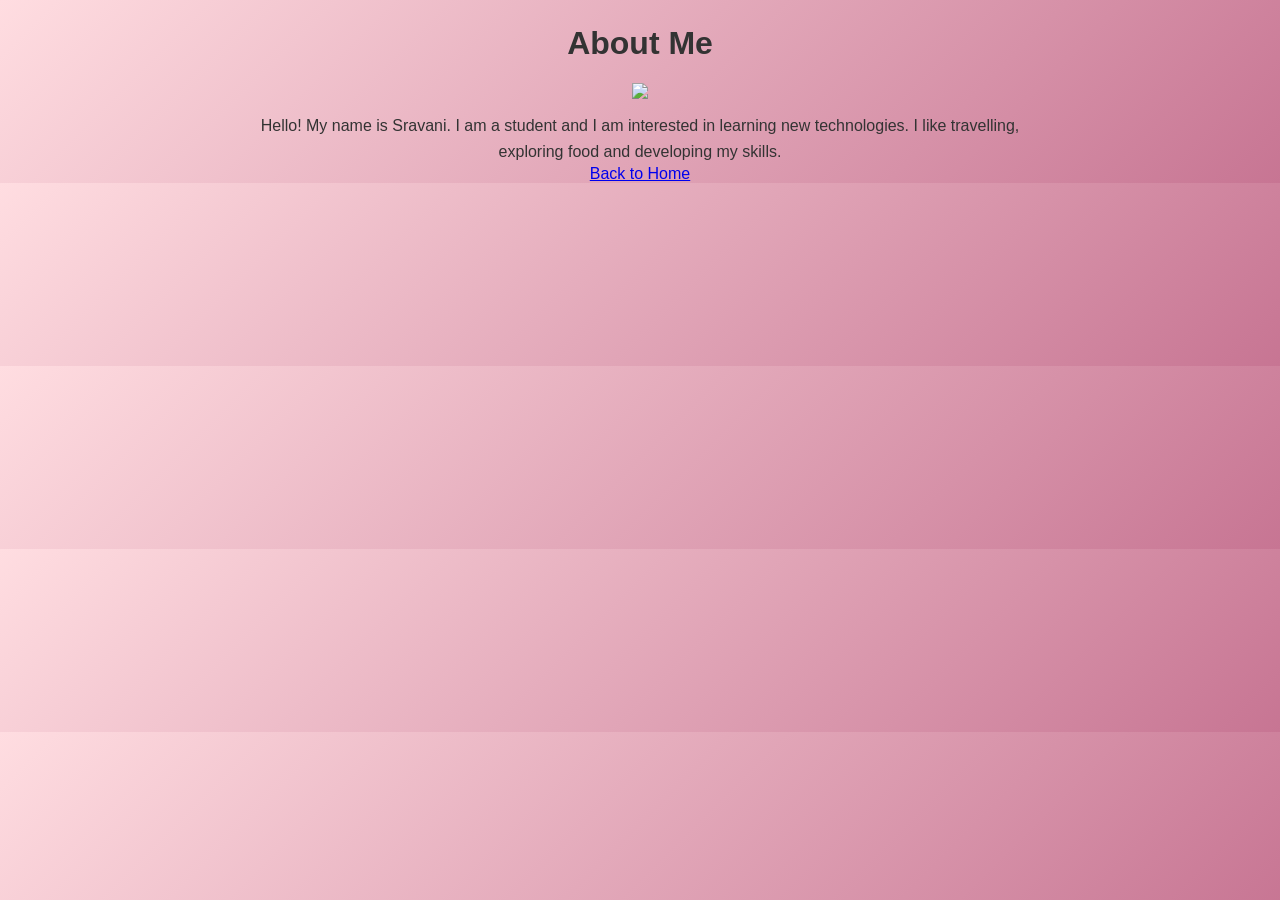
==== about.html @ b7c9f042 "Add files via upload" ====
<!DOCTYPE html>
<html>
<head>
<title>About Me</title>
<link rel="stylesheet" href="style.css">
</head>

<body>

<h1>About Me</h1>
<img src="c:\Users\asus\OneDrive\Desktop\AIDS\sravsss.jpeg" width="200">

<p>
Hello! My name is Sravani.  
I am a student and I am interested in learning new technologies.  
I like travelling, exploring food and developing my skills.
</p>

<a href="index.html">Back to Home</a>

</body>
</html>
---- style.css ----
body{
margin:0;
font-family: 'Poppins', sans-serif;
background: linear-gradient(135deg,#ffdde1,#c77593);
text-align:center;
color:#333;
}

nav{
display:flex;
justify-content:space-between;
padding:20px 60px;
background:white;
box-shadow:0 4px 15px rgba(0,0,0,0.1);
}

.logo{
font-size:22px;
font-weight:bold;
color:#ff4e8a;
}

.links a{
margin-left:25px;
text-decoration:none;
color:#333;
font-weight:500;
}

.links a:hover{
color:#ff4e8a;
}

.home{
margin-top:80px;
}

.profile-box{
width:160px;
height:160px;
margin:auto;
border-radius:20px;
overflow:hidden;
box-shadow:0 0 25px rgba(255,78,138,0.6);
border:4px solid white;
}

.profile-box img{
width:100%;
height:100%;
object-fit:cover;
}

h1{
margin-top:25px;
font-size:32px;
}

p{
width:60%;
margin:auto;
margin-top:10px;
line-height:1.6;
}

.btn{
display:inline-block;
margin-top:25px;
padding:10px 25px;
background:#ff4e8a;
color:white;
border-radius:25px;
text-decoration:none;
transition:0.3s;
}

.btn:hover{
background:#ff2e6c;
transform:scale(1.05);
}

.page{
margin-top:60px;
padding:20px;
}

.gallery{
margin-top:30px;
display:flex;
justify-content:center;
gap:25px;
flex-wrap:wrap;
}

.gallery img{
width:180px;
height:180px;
object-fit:cover;
border-radius:15px;
box-shadow:0 5px 20px rgba(0,0,0,0.2);
transition:0.3s;
}

.gallery img:hover{
transform:scale(1.08);
}
strong{
    color: #ff4e8a;
    font-weight: 600;
}
.info-row{
display:flex;
align-items:center;
gap:40px;
margin:60px 0;
}

.info-img{
width:220px;
height:220px;
object-fit:cover;
border-radius:15px;
box-shadow:0 6px 20px rgba(0,0,0,0.2);
}

.info-text{
flex:1;
background:white;
padding:20px;
border-radius:15px;
box-shadow:0 4px 15px rgba(0,0,0,0.1);
}

.info-text h2{
color:#ff4e8a;
margin-bottom:10px;
}

.info-text p{
line-height:1.6;
}
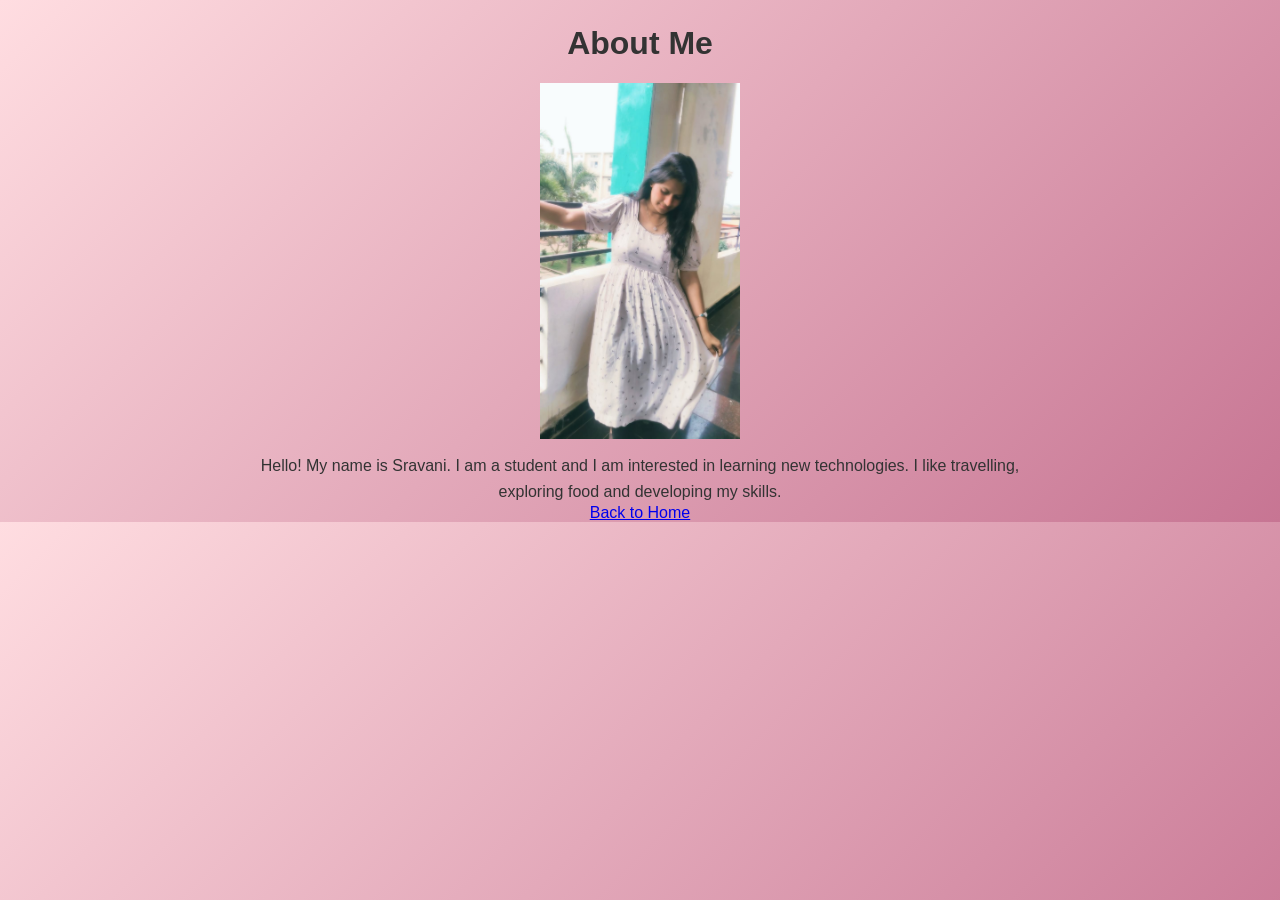
==== commit e8d50b9e: "Add files via upload" ====
--- a/about.html
+++ b/about.html
@@ -8,7 +8,7 @@
 <body>
 
 <h1>About Me</h1>
-<img src="c:\Users\asus\OneDrive\Desktop\AIDS\sravsss.jpeg" width="200">
+<img src="myphoto.jpg.jpeg" width="200">
 
 <p>
 Hello! My name is Sravani.  
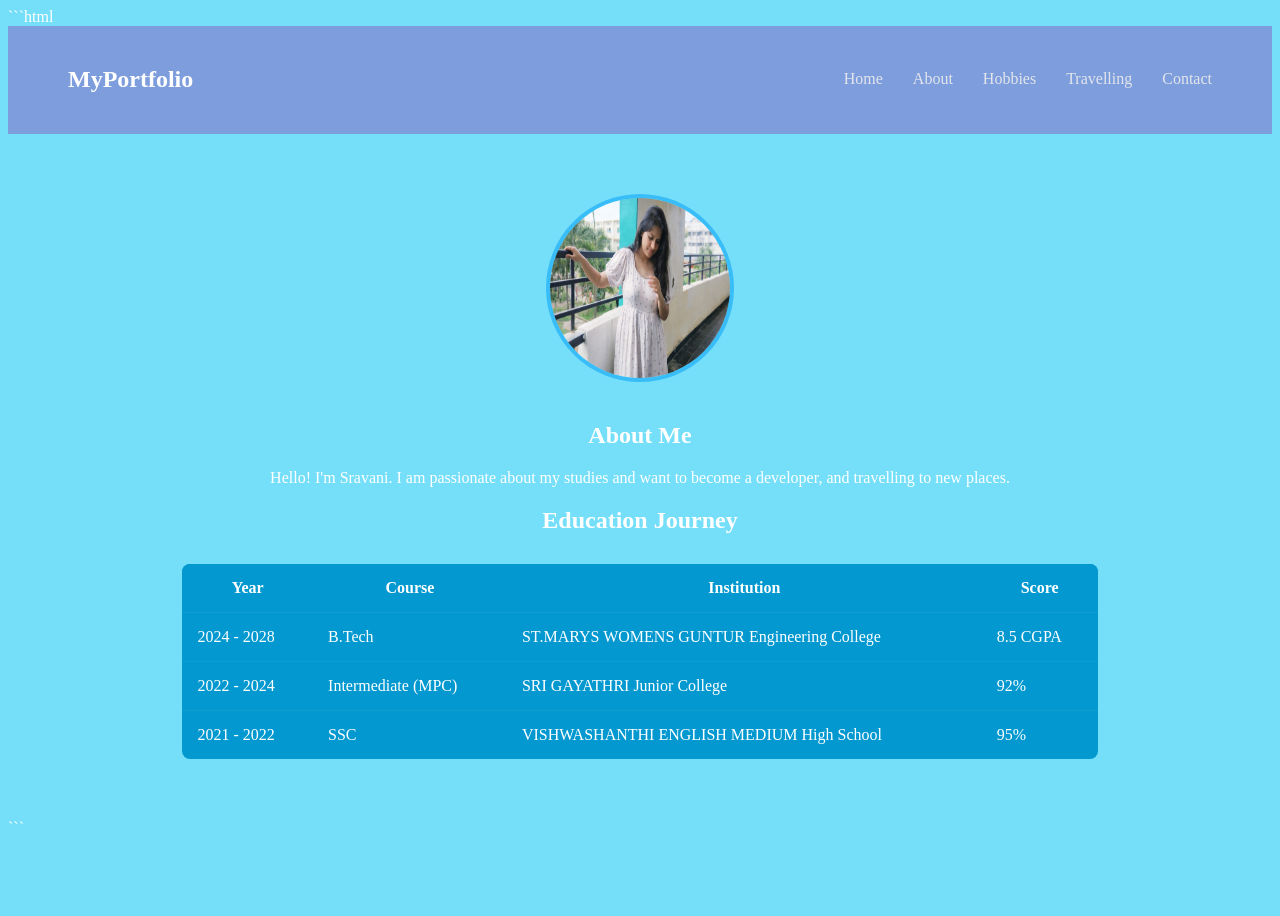
==== commit eef59b34: "Add files via upload" ====
--- a/about.html
+++ b/about.html
@@ -1,3 +1,4 @@
+```html
 <!DOCTYPE html>
 <html>
 <head>
@@ -7,16 +8,64 @@
 
 <body>
 
+<nav>
+<h2>MyPortfolio</h2>
+<ul>
+<li><a href="index.html">Home</a></li>
+<li><a href="about.html">About</a></li>
+<li><a href="hobbies.html">Hobbies</a></li>
+<li><a href="travelling.html">Travelling</a></li>
+<li><a href="contact.html">Contact</a></li>
+</ul>
+</nav>
+
+<section class="content">
+
+<img src="sravsss.jpeg" class="about-img">
+
 <h1>About Me</h1>
-<img src="myphoto.jpg.jpeg" width="200">
 
 <p>
-Hello! My name is Sravani.  
-I am a student and I am interested in learning new technologies.  
-I like travelling, exploring food and developing my skills.
+Hello! I'm Sravani. I am passionate about my studies and want to become a developer,
+ and travelling to new places.
 </p>
 
-<a href="index.html">Back to Home</a>
+<h2>Education Journey</h2>
+
+<table class="edu-table">
+
+<tr>
+<th>Year</th>
+<th>Course</th>
+<th>Institution</th>
+<th>Score</th>
+</tr>
+
+<tr>
+<td>2024 - 2028</td>
+<td>B.Tech</td>
+<td>ST.MARYS WOMENS GUNTUR Engineering College</td>
+<td>8.5 CGPA</td>
+</tr>
+
+<tr>
+<td>2022 - 2024</td>
+<td>Intermediate (MPC)</td>
+<td>SRI GAYATHRI Junior College</td>
+<td>92%</td>
+</tr>
+
+<tr>
+<td>2021 - 2022</td>
+<td>SSC</td>
+<td>VISHWASHANTHI ENGLISH MEDIUM High School</td>
+<td>95%</td>
+</tr>
+
+</table>
+
+</section>
 
 </body>
-</html>+</html>
+```
--- a/style.css
+++ b/style.css
@@ -1,141 +1,253 @@
+```css
+@import url('https://fonts.googleapis.com/css2?family=Poppins:wght@300;400;500;600&display=swap');
+
+*{
+margin:0;
+padding:0;
+box-sizing:border-box;
+font-family:'Poppins',sans-serif;
+}
+
+/* Professional Background */
+
 body{
-margin:0;
-font-family: 'Poppins', sans-serif;
-background: linear-gradient(135deg,#ffdde1,#c77593);
+background:#75dffa;
+color:white;
+min-height:100vh;
+}
+
+/* Navbar */
+
+nav{
+display:flex;
+justify-content:space-between;
+align-items:center;
+padding:20px 60px;
+background:#7d9ddd;
+border-bottom:1px solid rgba(70, 152, 139, 0.05);
+}
+
+nav h2{
+
+font-weight:600;
+}
+
+nav ul{
+display:flex;
+gap:30px;
+list-style:none;
+}
+
+nav a{
+text-decoration:none;
+color:#e3e5ea;
+font-weight:500;
+position:relative;
+transition:0.3s;
+}
+
+/* underline animation */
+
+nav a::after{
+content:'';
+position:absolute;
+left:0;
+bottom:-6px;
+width:0%;
+height:2px;
+background:#6db0b5;
+transition:0.3s;
+}
+
+nav a:hover{
+color:#38bdf8;
+}
+
+nav a:hover::after{
+width:100%;
+}
+
+/* Hero Section */
+
+.hero{
+display:flex;
+justify-content:center;
+align-items:center;
+height:85vh;
+}
+
+/* Profile Card */
+
+.profile-card{
 text-align:center;
-color:#333;
-}
-
-nav{
-display:flex;
-justify-content:space-between;
-padding:20px 60px;
-background:white;
-box-shadow:0 4px 15px rgba(0,0,0,0.1);
-}
-
-.logo{
-font-size:22px;
-font-weight:bold;
-color:#ff4e8a;
-}
-
-.links a{
-margin-left:25px;
-text-decoration:none;
-color:#333;
-font-weight:500;
-}
-
-.links a:hover{
-color:#ff4e8a;
-}
-
-.home{
-margin-top:80px;
-}
-
-.profile-box{
+padding:40px;
+border-radius:15px;
+background:#7d9ddd;
+box-shadow:0 10px 30px rgba(0,0,0,0.6);
+animation:fadeIn 1.2s ease;
+}
+
+/* Profile Image */
+
+.profile{
 width:160px;
 height:160px;
-margin:auto;
-border-radius:20px;
+border-radius:50%;
+border:4px solid #1f7edc;
+margin-bottom:15px;
+transition:0.4s;
+}
+
+/* Glow Effect */
+
+.profile:hover{
+transform:scale(1.08);
+box-shadow:
+0 0 10px #75dffa,
+0 0 25px #75dffa,
+0 0 40px #75dffa;
+}
+
+/* Fade animation */
+
+@keyframes fadeIn{
+from{
+opacity:0;
+transform:translateY(30px);
+}
+to{
+opacity:1;
+transform:translateY(0);
+}
+}
+
+/* Content Section */
+
+.content{
+padding:60px;
+text-align:center;
+}
+
+/* Gallery Layout */
+
+.gallery{
+display:flex;
+flex-wrap:wrap;
+justify-content:center;
+gap:30px;
+margin-top:40px;
+}
+
+/* Cards */
+
+.travel-card{
+width:260px;
+background:#111827;
+border-radius:12px;
 overflow:hidden;
-box-shadow:0 0 25px rgba(255,78,138,0.6);
-border:4px solid white;
-}
-
-.profile-box img{
+transition:0.35s;
+border:1px solid rgba(255,255,255,0.05);
+}
+
+/* Card Hover */
+
+.travel-card:hover{
+transform:translateY(-8px);
+box-shadow:0 10px 25px rgba(0,0,0,0.5);
+}
+
+/* Image */
+
+.travel-card img{
 width:100%;
-height:100%;
+height:170px;
 object-fit:cover;
 }
 
-h1{
-margin-top:25px;
-font-size:32px;
-}
-
-p{
-width:60%;
-margin:auto;
-margin-top:10px;
-line-height:1.6;
-}
-
-.btn{
-display:inline-block;
-margin-top:25px;
-padding:10px 25px;
-background:#ff4e8a;
-color:white;
-border-radius:25px;
-text-decoration:none;
-transition:0.3s;
-}
-
-.btn:hover{
-background:#ff2e6c;
-transform:scale(1.05);
-}
-
-.page{
-margin-top:60px;
-padding:20px;
-}
-
-.gallery{
-margin-top:30px;
-display:flex;
-justify-content:center;
-gap:25px;
-flex-wrap:wrap;
-}
-
-.gallery img{
+/* Card text */
+
+.travel-card h3{
+padding:10px;
+}
+
+.travel-card p{
+padding:0 10px 15px 10px;
+font-size:14px;
+color:#cbd5f5;
+}
+
+/* About Image */
+
+.about-img{
 width:180px;
 height:180px;
-object-fit:cover;
-border-radius:15px;
-box-shadow:0 5px 20px rgba(0,0,0,0.2);
+border-radius:50%;
+border:4px solid #38bdf8;
+margin-bottom:20px;
+}
+
+/* Education Table */
+
+.edu-table{
+width:80%;
+margin:auto;
+margin-top:30px;
+border-collapse:collapse;
+background:#0399d0;
+border-radius:8px;
+overflow:hidden;
+}
+
+.edu-table th{
+background:#0399d0;
+padding:15px;
+}
+
+.edu-table td{
+padding:15px;
+border-top:1px solid rgba(255,255,255,0.05);
+}
+
+/* Contact Form */
+
+.contact-form{
+display:flex;
+flex-direction:column;
+gap:15px;
+width:320px;
+margin:auto;
+margin-top:30px;
+}
+
+.contact-form input,
+.contact-form textarea{
+padding:12px;
+border-radius:6px;
+border:none;
+background:#1f2937;
+color:white;
+}
+
+.contact-form input::placeholder,
+.contact-form textarea::placeholder{
+color:#9ca3af;
+}
+
+/* Button */
+
+.contact-form button{
+padding:12px;
+border:none;
+background:#38bdf8;
+color:#0f172a;
+border-radius:6px;
+cursor:pointer;
+font-weight:500;
 transition:0.3s;
 }
 
-.gallery img:hover{
-transform:scale(1.08);
-}
-strong{
-    color: #ff4e8a;
-    font-weight: 600;
-}
-.info-row{
-display:flex;
-align-items:center;
-gap:40px;
-margin:60px 0;
-}
-
-.info-img{
-width:220px;
-height:220px;
-object-fit:cover;
-border-radius:15px;
-box-shadow:0 6px 20px rgba(0,0,0,0.2);
-}
-
-.info-text{
-flex:1;
-background:white;
-padding:20px;
-border-radius:15px;
-box-shadow:0 4px 15px rgba(0,0,0,0.1);
-}
-
-.info-text h2{
-color:#ff4e8a;
-margin-bottom:10px;
-}
-
-.info-text p{
-line-height:1.6;
-}+.contact-form button:hover{
+background:#0ea5e9;
+transform:scale(1.05);
+}
+```
